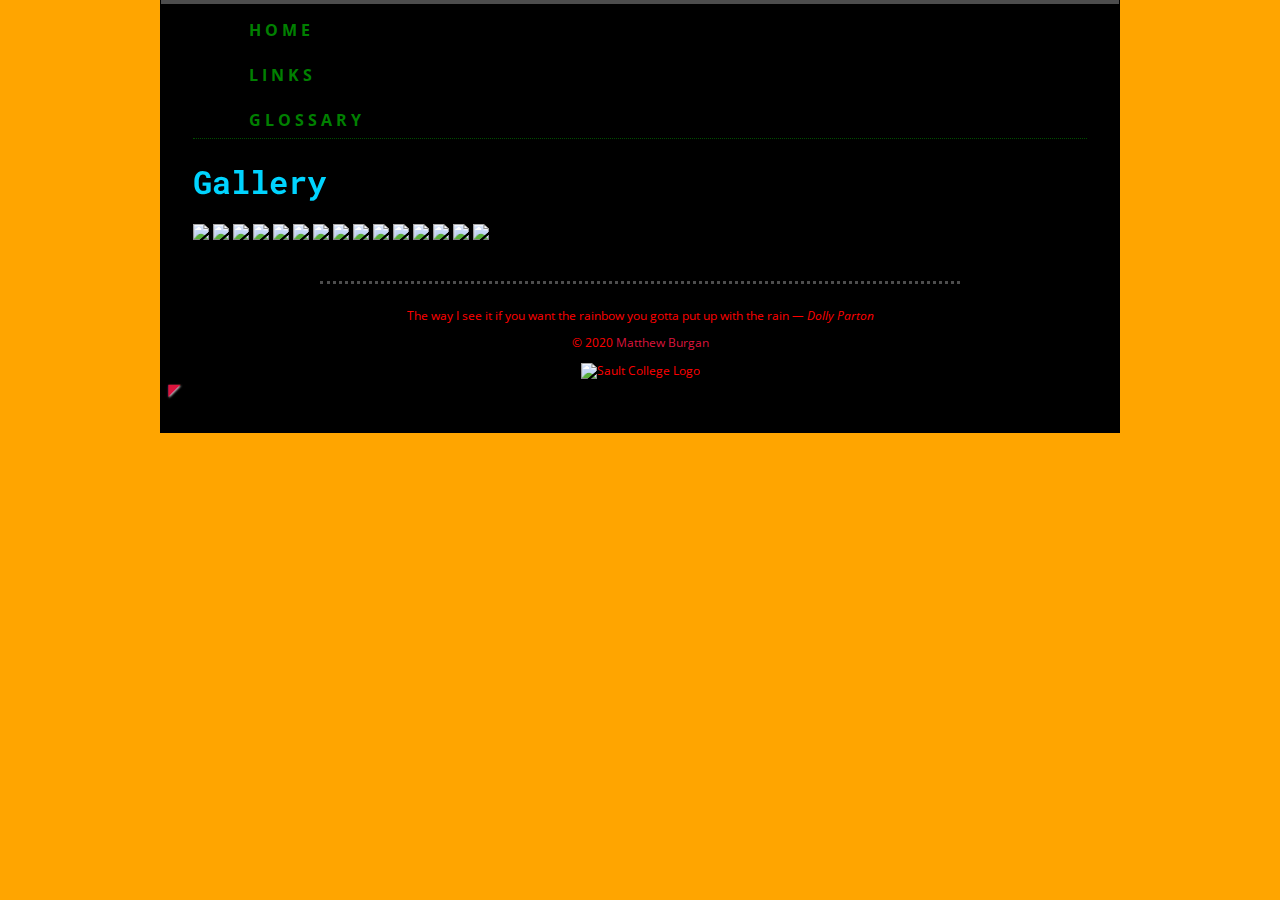
==== gallery.html @ 1b3884a8 "end of lab 7" ====
<!DOCTYPE html>
<html lang="en">
  <head>
    <link rel="icon" type="image/x-icon" href="favicon.ico" />
    <link rel="apple-touch-icon" sizes="180x180" href="apple-touch-icon.png" />
    <link rel="icon" type="image/png" sizes="32x32" href="favicon-32x32.png" />
    <link rel="icon" type="image/png" sizes="16x16" href="favicon-16x16.png" />
    <link rel="manifest" href="site.webmanifest" />
    <link rel="mask-icon" href="safari-pinned-tab.svg" color="#5bbad5" />
    <meta name="msapplication-TileColor" content="#da532c" />
    <meta name="theme-color" content="#ffffff" />
    <meta name="author" content="Matthew Burgan" />
    <meta name="description" content="this is an awesome website!" />
    <meta charset="UTF-8" />
    <meta name="viewport" content="width=device-width, initial-scale=1.0" />
    <link rel="stylesheet" href="styles/normalize.css">
    <link rel="stylesheet" href="styles/main.css">
    <link rel="preconnect" href="https://fonts.gstatic.com">
   <link href="https://fonts.googleapis.com/css2?family=Roboto+Mono:wght@100&display=swap" rel="stylesheet">
   <link rel="preconnect" href="https://fonts.gstatic.com">
<link href="https://fonts.googleapis.com/css2?family=Open+Sans:wght@300&display=swap" rel="stylesheet">
    <title>CSD120 - Matthew Burgan</title>
  </head>
  <body>
    <div class="width-wrap">
      <header id="top">
        <nav>
          <ul>
            <li><a href="index.html">Home</a></li>
            <li><a href="links.html">Links</a></li>
            <li><a href="glossary.html">Glossary</a></li>
          </ul>
        </nav>
      </header>
<h1> Gallery </h1>
<div class="Gallery">
<a
class="row-span2">
<a href="https://loremflickr.com/1024/1024/?lock=40"> 
<img src="https://loremflickr.com/300/600?lock=40" />
<a href="https://loremflickr.com/1024/1024/?lock=41"> 
<img src="https://loremflickr.com/300/300?lock=41" />
<a href="https://loremflickr.com/1024/1024/?lock=42"> 
<img src="https://loremflickr.com/300/300?lock=42" />
<a href="https://loremflickr.com/1024/1024/?lock=43"> 
<img src="https://loremflickr.com/300/300?lock=44" />
<a href="https://loremflickr.com/1024/1024/?lock=44"> 
<img src="https://loremflickr.com/300/300?lock=45" />
<a href="https://loremflickr.com/1024/1024/?lock=45"> 
<img src="https://loremflickr.com/300/300?lock=46" />
<a href="https://loremflickr.com/1024/1024/?lock=46"> 
<img src="https://loremflickr.com/300/300?lock=47" />
 <a href="https://loremflickr.com/1024/1024/?lock=47"> 
 <img src="https://loremflickr.com/300/300?lock=48" />
<a href="https://loremflickr.com/1024/1024/?lock=48"> 
<img src="https://loremflickr.com/300/300?lock=49" />
 <a href="https://loremflickr.com/1024/1024/?lock=49"> 
 <a
 class="row-span2 col-span-2">
    <img src="https://loremflickr.com/600/?lock=50" />
 <a href="https://loremflickr.com/1024/1024/?lock=50"> 
  <img src="https://loremflickr.com/300/300?lock=51" />
 <a href="https://loremflickr.com/1024/1024/?lock=51"> 
 <img src="https://loremflickr.com/300/300?lock=52" />
  <a href="https://loremflickr.com/1024/1024/?lock=52"> 
<img src="https://loremflickr.com/300/300?lock=53" />
  <a href="https://loremflickr.com/1024/1024/?lock=53"> 
  <img src="https://loremflickr.com/300/300?lock=54" />
 <a href="https://loremflickr.com/1024/1024/?lock=54"> 
<img src="https://loremflickr.com/300/300?lock=55" />
<a href="https://loremflickr.com/1024/1024/?lock=55">
</a>
    

      <footer>
        <hr />
        <blockquote>
          The way I see it if you want the rainbow you gotta put up with the
          rain
          <cite>&mdash; <span class="author">Dolly Parton</span></cite>
        </blockquote>
        <p>
          &copy; 2020
          <a
            href="mailto:20023467@saultcollege.ca?subject=Message%20from%20CSD120%20website"
          >
            Matthew Burgan
          </a>
        </p>
        <!--found me!-->
        <picture>
          <source type="image/svg+xml" srcset="images/sc-logo.svg">
          <img src="Images/sc-logo.png" width="70" alt="Sault College Logo"
              srcset="Images/sc-logo.png, Images/sc-logo@1.5x.png 1.5x, Images/sc-logo@2.png 2x">
        </picture>
      </footer>
      <a href="#top" title="Back to top">◤</a>
    </div>
  </body>
</html>
---- styles/main.css ----
html {
  box-sizing: border-box;
}
*,
*::before,
*::after {
  box-sizing: inherit;
}
body {
  line-height: 1.3;
  font-family: "Open Sans", sans-serif;
  background-color: orange;
}
.width-wrap {
  border: 1px solid rgb(0, 0, 0);
  border: 1px solid rgba(0, 0, 0, 0.3);
  border-top: none;
  padding: 0 2em 2em;
  max-width: 960px;
  margin-left: auto;
  margin-right: auto;
  margin-bottom: 3em;
  background-color: black;
  color: red;
}
h1,
h2,
h3 {
  font-family: "Roboto Mono", monospace;
  color: cyan;
}

h1 {
  background: rgb(2, 0, 36);
  background: linear-gradient(
    90deg,
    rgba(2, 0, 36, 1) 0%,
    rgba(255, 0, 202, 1) 0%,
    rgba(0, 212, 255, 1) 0%
  );
  color: rgba(0, 0, 0, 0);
  -webkit-background-clip: text;
  background-clip: text;
}
a {
  text-decoration: none;
  color: crimson;
}
a:hover {
  text-decoration: underline;
}

a[href="#top"] {
  text-shadow: 1px 1px 2px rgba(255, 255, 255, 0.7);
}
a[href="#top"]:hover {
  text-decoration: none;
}

img {
  max-width: 100%;
}
header a {
  display: inline-block;
  color: green;
  padding: 1em 0 0.5em;
  margin: -4px 1em 0;
  font-weight: bold;
  letter-spacing: 4px;
  text-transform: uppercase;

  border-top: 4px solid rgba(255, 255, 255, 0);
}
header a:hover {
  text-decoration: none;
  border-top: 4px solid yellow;
}

::selection {
  background-color: aqua;
}
header {
  border-top: 4px solid rgb(0, 0, 0);
  border-top: 4px solid rgba(255, 255, 255, 0.3);
  margin-left: -2em;
  margin-right: -2em;
}
header nav {
  border-bottom: 1px dotted rgba(0, 255, 0, 0.3);
  margin: 0em 2em;
}
ol li {
  list-style-type: upper-roman;
}
header nav ul li {
  display: flex;
  justify-content: flex-start;
  list-style-type: none;
  flex-direction: column;
}

header nav ul {
  margin: 0;
  background-image: url(link.png);
  background-repeat: no-repeat;
  background-size: 10px 10px;
  background-position: left center;
}

footer {
  font-size: 75%;
  text-align: center;
}

hr {
  width: 50vw;
  max-width: 860px;
  min-width: 300px;
  border: none;
  border-bottom: 3px dotted rgba(255, 255, 255, 0.3);
  margin-top: 3em;
  margin-bottom: 2em;
}

tr:nth-child(even) {
  background-color: rgba(255, 255, 255, 0.15);
}

td {
  background-color: rgba(0, 0, 0, 0.05);
  padding: 0.3em 1em;
}

th {
  background-color: rgba(0, 0, 0, 0.2);
  padding: 0.3em 1em;
}
iframe {
  border-radius: 2em 0em;
}
form input,
select,
#life {
  display: block;
}

form fieldset ul {
  padding: 0;
  list-style-type: none;
}

button {
  border: 0;
  background-color: purple;
  color: black;
}
input:invalid {
  background: red;
}

dt::after {
  content: ":";
}
.bio {
  column-count: 3;
  column-gap: 2em;
}
.bio img {
  padding: 2%;
  background-color: #fff;
  box-shadow: 10px 5px 5px #116530;
}
.bio table {
  column-span: all;
  margin-top: 1em;
  border-collapse: collapse;
  caption-side: bottom;
}
.favourites {
  display: flex;
  flex-wrap: wrap;
}
.favourites [type="radio"] {
  display: none;
}
.favourites {
  display: block;
  width: 100%;
  color: blue;
  background-color: green;
  align-items: center;
  text-align: center;
  padding: 1.4rem;
  border-radius: 5px;
}
.gallery {
  display: grid;
  grid-template-columns:auto auto auto auto;
  grid-gap: 10px;
  }
.row-span-2 {
grid-row: 1 / 2;
}
.gallery .col-span-2 {
grid-column:span 2;
}
.gallery a:hover {
transform: scale(1.1, 1.1); 
}

.gallery img {
display: block;
width: 100%;
height: 100%; 
}
div.bio a {
  position: relative;
  display: block;
}

div.bio img.paperclip {
  width: 20%;
  position: absolute;
  right: 0px;
}

a[href="#top"] {
position: sticky;
margin-left: -25px;
display: inline-block;
bottom: 10px;
}
a[href="#top"]:hover {
transform: rotate(45deg);
}
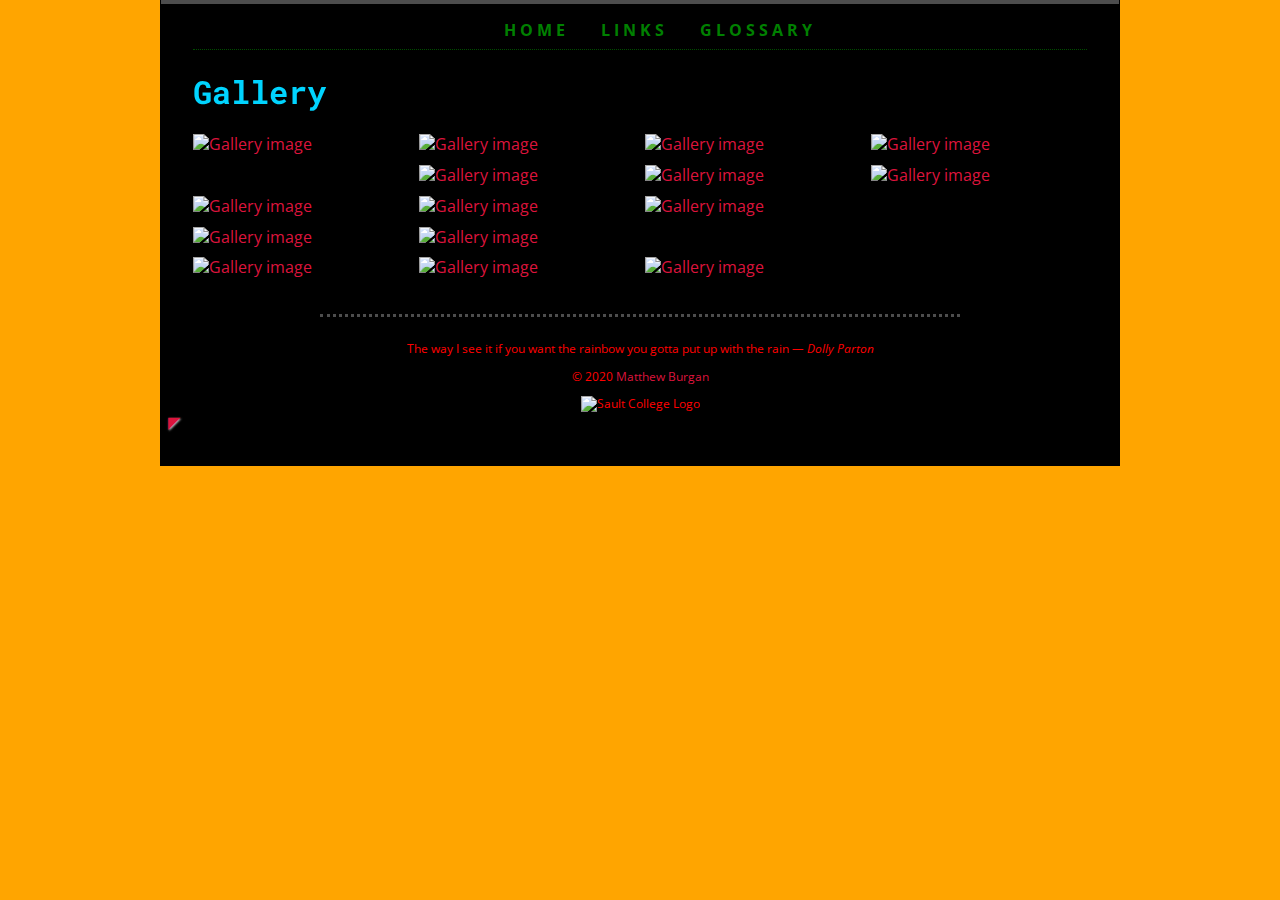
==== commit f1039d3c: "lab 7 notes" ====
--- a/gallery.html
+++ b/gallery.html
@@ -1,100 +1,98 @@
 <!DOCTYPE html>
 <html lang="en">
-  <head>
-    <link rel="icon" type="image/x-icon" href="favicon.ico" />
-    <link rel="apple-touch-icon" sizes="180x180" href="apple-touch-icon.png" />
-    <link rel="icon" type="image/png" sizes="32x32" href="favicon-32x32.png" />
-    <link rel="icon" type="image/png" sizes="16x16" href="favicon-16x16.png" />
-    <link rel="manifest" href="site.webmanifest" />
-    <link rel="mask-icon" href="safari-pinned-tab.svg" color="#5bbad5" />
-    <meta name="msapplication-TileColor" content="#da532c" />
-    <meta name="theme-color" content="#ffffff" />
-    <meta name="author" content="Matthew Burgan" />
-    <meta name="description" content="this is an awesome website!" />
-    <meta charset="UTF-8" />
-    <meta name="viewport" content="width=device-width, initial-scale=1.0" />
-    <link rel="stylesheet" href="styles/normalize.css">
-    <link rel="stylesheet" href="styles/main.css">
-    <link rel="preconnect" href="https://fonts.gstatic.com">
-   <link href="https://fonts.googleapis.com/css2?family=Roboto+Mono:wght@100&display=swap" rel="stylesheet">
-   <link rel="preconnect" href="https://fonts.gstatic.com">
-<link href="https://fonts.googleapis.com/css2?family=Open+Sans:wght@300&display=swap" rel="stylesheet">
-    <title>CSD120 - Matthew Burgan</title>
-  </head>
-  <body>
-    <div class="width-wrap">
-      <header id="top">
-        <nav>
-          <ul>
-            <li><a href="index.html">Home</a></li>
-            <li><a href="links.html">Links</a></li>
-            <li><a href="glossary.html">Glossary</a></li>
-          </ul>
-        </nav>
-      </header>
-<h1> Gallery </h1>
-<div class="Gallery">
-<a
-class="row-span2">
-<a href="https://loremflickr.com/1024/1024/?lock=40"> 
-<img src="https://loremflickr.com/300/600?lock=40" />
-<a href="https://loremflickr.com/1024/1024/?lock=41"> 
-<img src="https://loremflickr.com/300/300?lock=41" />
-<a href="https://loremflickr.com/1024/1024/?lock=42"> 
-<img src="https://loremflickr.com/300/300?lock=42" />
-<a href="https://loremflickr.com/1024/1024/?lock=43"> 
-<img src="https://loremflickr.com/300/300?lock=44" />
-<a href="https://loremflickr.com/1024/1024/?lock=44"> 
-<img src="https://loremflickr.com/300/300?lock=45" />
-<a href="https://loremflickr.com/1024/1024/?lock=45"> 
-<img src="https://loremflickr.com/300/300?lock=46" />
-<a href="https://loremflickr.com/1024/1024/?lock=46"> 
-<img src="https://loremflickr.com/300/300?lock=47" />
- <a href="https://loremflickr.com/1024/1024/?lock=47"> 
- <img src="https://loremflickr.com/300/300?lock=48" />
-<a href="https://loremflickr.com/1024/1024/?lock=48"> 
-<img src="https://loremflickr.com/300/300?lock=49" />
- <a href="https://loremflickr.com/1024/1024/?lock=49"> 
- <a
- class="row-span2 col-span-2">
-    <img src="https://loremflickr.com/600/?lock=50" />
- <a href="https://loremflickr.com/1024/1024/?lock=50"> 
-  <img src="https://loremflickr.com/300/300?lock=51" />
- <a href="https://loremflickr.com/1024/1024/?lock=51"> 
- <img src="https://loremflickr.com/300/300?lock=52" />
-  <a href="https://loremflickr.com/1024/1024/?lock=52"> 
-<img src="https://loremflickr.com/300/300?lock=53" />
-  <a href="https://loremflickr.com/1024/1024/?lock=53"> 
-  <img src="https://loremflickr.com/300/300?lock=54" />
- <a href="https://loremflickr.com/1024/1024/?lock=54"> 
-<img src="https://loremflickr.com/300/300?lock=55" />
-<a href="https://loremflickr.com/1024/1024/?lock=55">
-</a>
-    
 
-      <footer>
-        <hr />
-        <blockquote>
-          The way I see it if you want the rainbow you gotta put up with the
-          rain
-          <cite>&mdash; <span class="author">Dolly Parton</span></cite>
-        </blockquote>
-        <p>
-          &copy; 2020
-          <a
-            href="mailto:20023467@saultcollege.ca?subject=Message%20from%20CSD120%20website"
-          >
-            Matthew Burgan
-          </a>
-        </p>
-        <!--found me!-->
-        <picture>
-          <source type="image/svg+xml" srcset="images/sc-logo.svg">
-          <img src="Images/sc-logo.png" width="70" alt="Sault College Logo"
-              srcset="Images/sc-logo.png, Images/sc-logo@1.5x.png 1.5x, Images/sc-logo@2.png 2x">
-        </picture>
-      </footer>
-      <a href="#top" title="Back to top">◤</a>
-    </div>
-  </body>
-</html>
+<head>
+  <link rel="icon" type="image/x-icon" href="favicon.ico" />
+  <link rel="apple-touch-icon" sizes="180x180" href="apple-touch-icon.png" />
+  <link rel="icon" type="image/png" sizes="32x32" href="favicon-32x32.png" />
+  <link rel="icon" type="image/png" sizes="16x16" href="favicon-16x16.png" />
+  <link rel="manifest" href="site.webmanifest" />
+  <link rel="mask-icon" href="safari-pinned-tab.svg" color="#5bbad5" />
+  <meta name="msapplication-TileColor" content="#da532c" />
+  <meta name="theme-color" content="#ffffff" />
+  <meta name="author" content="Matthew Burgan" />
+  <meta name="description" content="this is an awesome website!" />
+  <meta charset="UTF-8" />
+  <meta name="viewport" content="width=device-width, initial-scale=1.0" />
+  <link rel="stylesheet" href="styles/normalize.css">
+  <link rel="stylesheet" href="styles/main.css">
+  <link rel="preconnect" href="https://fonts.gstatic.com">
+  <link href="https://fonts.googleapis.com/css2?family=Roboto+Mono:wght@100&display=swap" rel="stylesheet">
+  <link rel="preconnect" href="https://fonts.gstatic.com">
+  <link href="https://fonts.googleapis.com/css2?family=Open+Sans:wght@300&display=swap" rel="stylesheet">
+  <title>CSD120 - Matthew Burgan</title>
+</head>
+
+<body>
+  <div class="width-wrap">
+    <header id="top">
+      <nav>
+        <ul>
+          <li><a href="index.html">Home</a></li>
+          <li><a href="links.html">Links</a></li>
+          <li><a href="glossary.html">Glossary</a></li>
+        </ul>
+      </nav>
+    </header>
+    <main>
+      <h1> Gallery </h1>
+      <div class="gallery">
+        <a href="https://loremflickr.com/1024/1024/?lock=40" class="row-span-2">
+          <img src="https://loremflickr.com/300/600?lock=40" alt="Gallery image" /></a>
+        <a href="https://loremflickr.com/1024/1024/?lock=41">
+          <img src="https://loremflickr.com/300/300?lock=41" alt="Gallery image" /></a>
+        <a href="https://loremflickr.com/1024/1024/?lock=42">
+          <img src="https://loremflickr.com/300/300?lock=42" alt="Gallery image" /></a>
+        <a href="https://loremflickr.com/1024/1024/?lock=43">
+          <img src="https://loremflickr.com/300/300?lock=43" alt="Gallery image" /></a>
+        <a href="https://loremflickr.com/1024/1024/?lock=44">
+          <img src="https://loremflickr.com/300/300?lock=44" alt="Gallery image" /></a>
+        <a href="https://loremflickr.com/1024/1024/?lock=45">
+          <img src="https://loremflickr.com/300/300?lock=45" alt="Gallery image" /></a>
+        <a href="https://loremflickr.com/1024/1024/?lock=46">
+          <img src="https://loremflickr.com/300/300?lock=46" alt="Gallery image" /></a>
+        <a href="https://loremflickr.com/1024/1024/?lock=47">
+          <img src="https://loremflickr.com/300/300?lock=47" alt="Gallery image" /></a>
+        <a href="https://loremflickr.com/1024/1024/?lock=48">
+          <img src="https://loremflickr.com/300/300?lock=48" alt="Gallery image" /></a>
+        <a href="https://loremflickr.com/1024/1024/?lock=49" class="row-span-2 col-span-2">
+          <img src="https://loremflickr.com/600/600/?lock=49" alt="Gallery image" /></a>
+        <a href="https://loremflickr.com/1024/1024/?lock=50">
+          <img src="https://loremflickr.com/300/300?lock=50" alt="Gallery image" /></a>
+        <a href="https://loremflickr.com/1024/1024/?lock=51">
+          <img src="https://loremflickr.com/300/300?lock=51" alt="Gallery image" /></a>
+        <a href="https://loremflickr.com/1024/1024/?lock=52">
+          <img src="https://loremflickr.com/300/300?lock=52" alt="Gallery image" /></a>
+        <a href="https://loremflickr.com/1024/1024/?lock=53">
+          <img src="https://loremflickr.com/300/300?lock=53" alt="Gallery image" /></a>
+        <a href="https://loremflickr.com/1024/1024/?lock=54">
+          <img src="https://loremflickr.com/300/300?lock=54" alt="Gallery image" /></a>
+      </div>
+    </main>
+
+
+    <footer>
+      <hr />
+      <blockquote>
+        The way I see it if you want the rainbow you gotta put up with the
+        rain
+        <cite>&mdash; <span class="author">Dolly Parton</span></cite>
+      </blockquote>
+      <p>
+        &copy; 2020
+        <a href="mailto:20023467@saultcollege.ca?subject=Message%20from%20CSD120%20website">
+          Matthew Burgan
+        </a>
+      </p>
+      <!--found me!-->
+      <picture>
+        <source type="image/svg+xml" srcset="images/sc-logo.svg">
+        <img src="Images/sc-logo.png" width="70" alt="Sault College Logo"
+          srcset="Images/sc-logo.png, Images/sc-logo@1.5x.png 1.5x, Images/sc-logo@2.png 2x">
+      </picture>
+    </footer>
+    <a href="#top" title="Back to top">◤</a>
+  </div>
+</body>
+
+</html>--- a/styles/main.css
+++ b/styles/main.css
@@ -93,13 +93,13 @@
   list-style-type: upper-roman;
 }
 header nav ul li {
+  list-style-type: none;
+}
+
+header nav ul {
   display: flex;
-  justify-content: flex-start;
-  list-style-type: none;
-  flex-direction: column;
-}
-
-header nav ul {
+  justify-content: center;
+
   margin: 0;
   background-image: url(link.png);
   background-repeat: no-repeat;
@@ -183,8 +183,16 @@
 .favourites [type="radio"] {
   display: none;
 }
-.favourites {
-  display: block;
+.favourites > label {
+  order: -1;
+  margin: 0 1em;
+  opacity: 50%;
+}
+.favourites > input:checked + label {
+  opacity: 100%;
+}
+.favourites > div {
+  display: none;
   width: 100%;
   color: blue;
   background-color: green;
@@ -193,13 +201,16 @@
   padding: 1.4rem;
   border-radius: 5px;
 }
+.favourites > input:checked + label + div {
+  display: block;
+}
 .gallery {
   display: grid;
-  grid-template-columns:auto auto auto auto;
+  grid-template-columns: 1fr 1fr 1fr 1fr;
   grid-gap: 10px;
   }
 .row-span-2 {
-grid-row: 1 / 2;
+grid-row: span 2;
 }
 .gallery .col-span-2 {
 grid-column:span 2;
@@ -212,6 +223,7 @@
 display: block;
 width: 100%;
 height: 100%; 
+object-fit: cover;
 }
 div.bio a {
   position: relative;
@@ -221,7 +233,10 @@
 div.bio img.paperclip {
   width: 20%;
   position: absolute;
-  right: 0px;
+  right: -14px;
+  top: -14px;
+  background: none;
+  box-shadow: none;
 }
 
 a[href="#top"] {
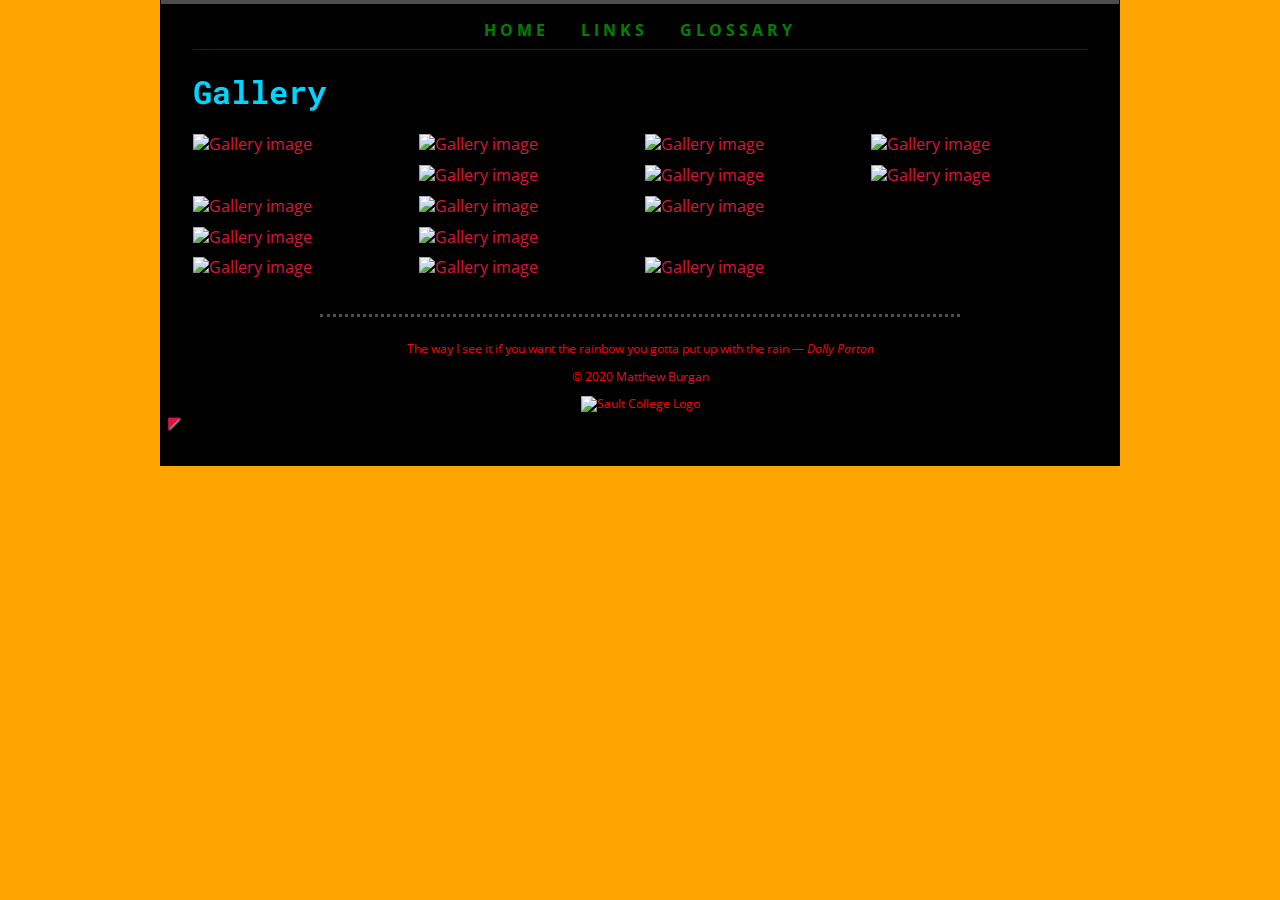
==== commit fcf872b1: "Lab 8 notes" ====
--- a/gallery.html
+++ b/gallery.html
@@ -27,6 +27,8 @@
   <div class="width-wrap">
     <header id="top">
       <nav>
+        <input type="checkbox" id="menu-toggle">
+        <label for="menu-toggle" class="sandwich-icon"></label>      
         <ul>
           <li><a href="index.html">Home</a></li>
           <li><a href="links.html">Links</a></li>
--- a/styles/main.css
+++ b/styles/main.css
@@ -101,10 +101,31 @@
   justify-content: center;
 
   margin: 0;
+  padding: 0;
   background-image: url(link.png);
   background-repeat: no-repeat;
   background-size: 10px 10px;
   background-position: left center;
+}
+@media screen and ( max-width: 450px ) {
+  header nav ul {
+    flex-direction: column;
+    align-items: center;
+    height: 0;
+    overflow: hidden;
+    transition: height 200ms;
+  }
+  header nav #menu-toggle:checked + .sandwich-icon + ul {
+    height: 120px;
+  }
+  header nav ul a {
+    padding-top: 0.5em;
+    border-top: none;
+  }
+  header nav ul a:hover {
+    text-decoration: underline;
+    border-top: none;
+  }
 }
 
 footer {
@@ -162,7 +183,7 @@
   content: ":";
 }
 .bio {
-  column-count: 3;
+  column-width: 13em;
   column-gap: 2em;
 }
 .bio img {
@@ -206,28 +227,31 @@
 }
 .gallery {
   display: grid;
-  grid-template-columns: 1fr 1fr 1fr 1fr;
+  grid-template-columns: repeat(auto-fill, minmax(180px, 1fr));
   grid-gap: 10px;
-  }
+}
 .row-span-2 {
-grid-row: span 2;
+  grid-row: span 2;
 }
 .gallery .col-span-2 {
-grid-column:span 2;
+  grid-column: span 2;
+}
+.gallery a {
+  transition: transform 200ms;
 }
 .gallery a:hover {
-transform: scale(1.1, 1.1); 
+  transform: scale(1.1, 1.1);
 }
 
 .gallery img {
-display: block;
-width: 100%;
-height: 100%; 
-object-fit: cover;
+  display: block;
+  width: 100%;
+  height: 100%;
+  object-fit: cover;
 }
 div.bio a {
   position: relative;
-  display: block;
+  display: inline-block;
 }
 
 div.bio img.paperclip {
@@ -240,19 +264,104 @@
 }
 
 a[href="#top"] {
-position: sticky;
-margin-left: -25px;
-display: inline-block;
-bottom: 10px;
+  position: sticky;
+  margin-left: -25px;
+  display: inline-block;
+  bottom: 10px;
+  transition: transform 200ms;
 }
 a[href="#top"]:hover {
-transform: rotate(45deg);
-}
-
-
+  transform: rotate(45deg);
+}
+@media screen and (max-width: 450px) {
+  .gallery .col-span-2 {
+    grid-column: span 1;
+  }
+.gallery a {
+transition: transform 200ms;  
+}  
+}
+@media screen and (max-width: 520px) {
+.bio table tfoot,
+.bio table thead,
+.bio table th {
+  display: none;
   
-
-
-
+} 
+.bio table td {
+ display: block;
+ padding: 0 1rem; 
+} 
+.bio table  {
+caption-side: top; 
+}
+.bio table tr td:first-of-type{
+  padding-top: 0.3em;
+}
+.bio table tr td:last-of-type{
+padding-bottom: 0.3em;
+font-style: italic;
+font-size: 0.8;
+}
+.bio table tr td:last-of-type::after {
+  content:"hrs/wk";
+}
+}
+@media screen and (max-width: 800px) {
+.favourites {
+flex-direction: column ;
   
+}
+.favourites input+label {
+order: 0;
+color: blue;  
+}
+}
   
+.sandwich-icon,
+#menu-toggle {
+  display: none;
+}
+
+@media screen and ( max-width: 500px ) {
+.sandwich-icon {
+display: block;
+width: 40px;
+height: 25px;
+border-top: 5px solid #116530;
+margin: 1em auto;
+transition: 200ms;
+}
+.sandwich-icon:hover {
+cursor: pointer;
+}
+.sandwich-icon::after,
+.sandwich-icon::before {
+content: " ";
+display: block;
+width: 40px;
+border-top: 5px solid #116530;
+position: absolute;
+transition: transform 200ms;
+}
+.sandwich-icon {
+position: relative;
+}
+.sandwich-icon::after {
+top: 5px;
+
+}
+.sandwich-icon::before{
+ top: 15px; 
+}
+
+
+#menu-toggle:checked + .sandwich-icon {
+  transform: rotate(45deg);
+  border-top-color: transparent;
+}
+#menu-toggle:checked + .sandwich-icon::after {
+  transform: rotate(-90deg) translateX(-10px);
+}
+
+}